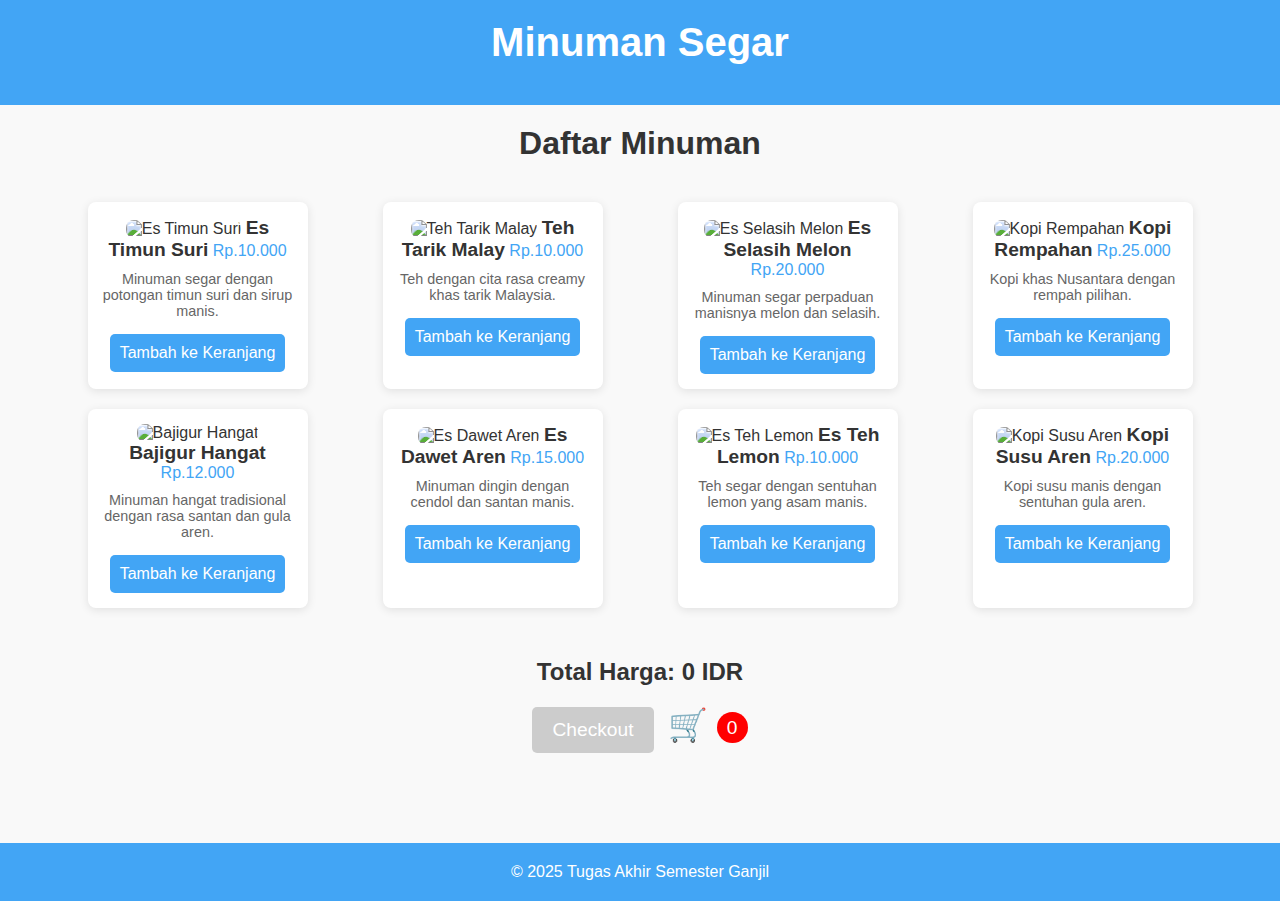
==== index.html @ 065253fb "index.html" ====
<!DOCTYPE html>
<html lang="id">
<head>
    <meta charset="UTF-8">
    <meta name="viewport" content="width=device-width, initial-scale=1.0">
    <link rel="stylesheet" href="style.css">
    <link rel="manifest" href="manifest.json">
    <title>Minuman Segar</title>
</head>
<body>
    <header>
        <h1>Minuman Segar</h1>
        <div id="hero-slider" class="slider">
            <div class="slide active">
                <img src="https://allofresh.id/blog/wp-content/uploads/2023/04/resep-es-timun-suri-1-1-1.jpg" alt="Es Timun Suri">
                <div class="slide-caption">Es Timun Suri</div>
            </div>
            <div class="slide">
                <img src="https://www.wandercooks.com/wp-content/uploads/2021/04/malaysian-pulled-tea-teh-tarik-2.jpg" alt="Teh Tarik">
                <div class="slide-caption">Teh Tarik Malay</div>
            </div>
            <div class="slide">
                <img src="https://drive.google.com/file/d/11A6XPkMZ76o2p93ms_nHGSQ9LKj6Cu8I/view?usp=drivesdk.jpg" alt="Es Selasih Melon">
                <div class="slide-caption">Es Selasih Melon</div>
            </div>
            <div class="slide">
                <img src="https://static.promediateknologi.id/crop/0x0:0x0/750x500/webp/photo/2023/02/23/kopi-rempah-3400559857.jpg" alt="Kopi Rempah Nusantara">
                <div class="slide-caption">Kopi Rempahan</div>
            </div>
            <div class="slide">
                <img src="https://serikatnews.com/wp-content/uploads/2023/01/Bajigur.jpg" alt="Bajigur">
                <div class="slide-caption">Bajigur Hangat</div>
            </div>
            <div class="slide">
                <img src="https://assets.ladiestory.id/gallery/171246131220600903-ilustrasi.jpg" alt="Es Dawet">
                <div class="slide-caption">Es Dawet Aren</div>
            </div>
            <div class="slide">
                <img src="https://4.bp.blogspot.com/-myKGjl26ww0/Vk79adfUU1I/AAAAAAAAAZM/KJL6XOhSnqI/s1600/es%2Bteh%2Blemon.png" alt="Es Teh Lemon">
                <div class="slide-caption">Es Teh Lemon</div>
            </div>
            <div class="slide">
                <img src="https://img.herstory.co.id/articles/archive_20220826/kopi-20220826-125544.jpg" alt="Kopi Susu Gula Aren">
                <div class="slide-caption">Kopi Susu Aren</div>
            </div>
            <button class="slider-button left" id="prev">&#10094;</button>
            <button class="slider-button right" id="next">&#10095;</button>       
        </div>
    </header>
    <main>
        <section id="product-list">
            <h2>Daftar Minuman</h2>
            <div class="product-container">
                <div class="product">
                    <img src="https://allofresh.id/blog/wp-content/uploads/2023/04/resep-es-timun-suri-1-1-1.jpg" alt="Es Timun Suri">
                    <span class="product-name">Es Timun Suri</span>
                    <span class="product-price">Rp.10.000</span>
                    <p class="product-description">Minuman segar dengan potongan timun suri dan sirup manis.</p>
                    <button class="add-to-cart" data-name="Es Timun Suri" data-price="10000">Tambah ke Keranjang</button>
                </div>
                <div class="product">
                    <img src="https://www.wandercooks.com/wp-content/uploads/2021/04/malaysian-pulled-tea-teh-tarik-2.jpg" alt="Teh Tarik Malay">
                    <span class="product-name">Teh Tarik Malay</span>
                    <span class="product-price">Rp.10.000</span>
                    <p class="product-description">Teh dengan cita rasa creamy khas tarik Malaysia.</p>
                    <button class="add-to-cart" data-name="Teh Tarik Malay" data-price="10000">Tambah ke Keranjang</button>
                </div>
                <div class="product">
                    <img src="https://drive.google.com/file/d/11A6XPkMZ76o2p93ms_nHGSQ9LKj6Cu8I/view?usp=drivesdk.jpg" alt="Es Selasih Melon">
                    <span class="product-name">Es Selasih Melon</span>
                    <span class="product-price">Rp.20.000</span>
                    <p class="product-description">Minuman segar perpaduan manisnya melon dan selasih.</p>
                    <button class="add-to-cart" data-name="Es Selasih Melon" data-price="20000">Tambah ke Keranjang</button>
                </div>
                <div class="product">
                    <img src="https://static.promediateknologi.id/crop/0x0:0x0/750x500/webp/photo/2023/02/23/kopi-rempah-3400559857.jpg" alt="Kopi Rempahan">
                    <span class="product-name">Kopi Rempahan</span>
                    <span class="product-price">Rp.25.000</span>
                    <p class="product-description">Kopi khas Nusantara dengan rempah pilihan.</p>
                    <button class="add-to-cart" data-name="Kopi Rempahan" data-price="25000">Tambah ke Keranjang</button>
                </div>
                <div class="product">
                    <img src="https://serikatnews.com/wp-content/uploads/2023/01/Bajigur.jpg" alt="Bajigur Hangat">
                    <span class="product-name">Bajigur Hangat</span>
                    <span class="product-price">Rp.12.000</span>
                    <p class="product-description">Minuman hangat tradisional dengan rasa santan dan gula aren.</p>
                    <button class="add-to-cart" data-name="Bajigur Hangat" data-price="12000">Tambah ke Keranjang</button>
                </div>
                <div class="product">
                    <img src="https://assets.ladiestory.id/gallery/171246131220600903-ilustrasi.jpg" alt="Es Dawet Aren">
                    <span class="product-name">Es Dawet Aren</span>
                    <span class="product-price">Rp.15.000</span>
                    <p class="product-description">Minuman dingin dengan cendol dan santan manis.</p>
                    <button class="add-to-cart" data-name="Es Dawet Aren" data-price="15000">Tambah ke Keranjang</button>
                </div>
                <div class="product">
                    <img src="https://4.bp.blogspot.com/-myKGjl26ww0/Vk79adfUU1I/AAAAAAAAAZM/KJL6XOhSnqI/s1600/es%2Bteh%2Blemon.png" alt="Es Teh Lemon">
                    <span class="product-name">Es Teh Lemon</span>
                    <span class="product-price">Rp.10.000</span>
                    <p class="product-description">Teh segar dengan sentuhan lemon yang asam manis.</p>
                    <button class="add-to-cart" data-name="Es Teh Lemon" data-price="10000">Tambah ke Keranjang</button>
                </div>
                <div class="product">
                    <img src="https://img.herstory.co.id/articles/archive_20220826/kopi-20220826-125544.jpg" alt="Kopi Susu Aren">
                    <span class="product-name">Kopi Susu Aren</span>
                    <span class="product-price">Rp.20.000</span>
                    <p class="product-description">Kopi susu manis dengan sentuhan gula aren.</p>
                    <button class="add-to-cart" data-name="Kopi Susu Aren" data-price="20000">Tambah ke Keranjang</button>
                </div>
            </div>
            <div id="checkout-section">
                <h3>Total Harga: <span id="total-price">0</span> IDR</h3>
                <button id="checkout" disabled>Checkout</button>
                <span id="cart-icon">&#128722; <span id="cart-count">0</span></span>
            </div>
            <ul id="cart-items"></ul>
        </section>
    </main>
    <footer>
        <p>&copy; 2025 Tugas Akhir Semester Ganjil</p>
    </footer>
    <script src="script.js"></script>
</body>
</html>
---- style.css ----
/* Reset dan Setup Global */
* {
    margin: 0;
    padding: 0;
    box-sizing: border-box;
}

body {
    font-family: 'Arial', sans-serif;
    background-color: #f9f9f9;
    color: #333;
}

/* Header dan Slider */
header {
    background-color: #42a5f5;
    color: white;
    text-align: center;
    padding: 20px;
}

h1 {
    margin-bottom: 20px;
    font-size: 2.5rem;
}

.slider {
    position: relative;
    max-width: 100%;
    overflow: hidden;
}

.slide {
    display: none;
    position: absolute;
    width: 100%;
    height: 400px;
}

.slide.active {
    display: block;
}

.slide img {
    width: 100%;
    height: 100%;
    object-fit: cover;
}

/* Nama Slider yang diperbarui */
.slide-caption {
    position: absolute;
    bottom: 10%;
    left: 10%;
    font-size: 3rem; /* Ukuran lebih besar */
    font-weight: bold;
    color: white; /* Warna putih */
    text-shadow: none; /* Hilangkan efek bayangan */
    background: none; /* Menghilangkan latar belakang */
    padding: 0; /* Tidak ada padding */
    margin: 0; /* Tidak ada margin */
}

/* Tombol Slider */
.slider-button {
    position: absolute;
    top: 50%;
    transform: translateY(-50%);
    background-color: rgba(0, 0, 0, 0.5);
    color: white;
    border: none;
    font-size: 2rem;
    padding: 10px;
    cursor: pointer;
    z-index: 10;
}

.left {
    left: 10px;
}

.right {
    right: 10px;
}

/* Daftar Produk */
#product-list {
    padding: 20px;
    max-width: 1200px;
    margin: 0 auto;
}

#product-list h2 {
    text-align: center;
    margin-bottom: 40px;
    font-size: 2rem;
}

.product-container {
    display: flex;
    flex-wrap: wrap;
    justify-content: space-around;
    gap: 20px;
}

.product {
    background-color: white;
    border-radius: 8px;
    box-shadow: 0 2px 10px rgba(0, 0, 0, 0.1);
    overflow: hidden;
    width: 220px;
    text-align: center;
    padding: 15px;
    transition: transform 0.3s ease, box-shadow 0.3s ease;
}

.product:hover {
    transform: scale(1.05);
    box-shadow: 0 4px 15px rgba(0, 0, 0, 0.15);
}

.product img {
    width: 100%;
    height: 150px;
    object-fit: cover;
    border-radius: 8px;
}

.product-name {
    font-size: 1.2rem;
    font-weight: bold;
    margin-top: 10px;
}

.product-price {
    font-size: 1rem;
    color: #42a5f5;
    margin-top: 5px;
}

.product-description {
    font-size: 0.9rem;
    margin-top: 10px;
    color: #666;
}

.add-to-cart {
    background-color: #42a5f5;
    color: white;
    border: none;
    padding: 10px;
    margin-top: 15px;
    cursor: pointer;
    font-size: 1rem;
    border-radius: 5px;
    transition: background-color 0.3s ease;
}

.add-to-cart:hover {
    background-color: #1e88e5;
}

/* Tombol Hapus dan Edit di Cart */
.remove-item, .edit-item {
    background-color: #ff5252;  /* Merah untuk tombol hapus */
    color: white;
    font-size: 0.8rem;
    padding: 5px 10px;
    border-radius: 5px;
    margin-left: 10px;
    cursor: pointer;
    transition: background-color 0.3s ease;
}

.remove-item:hover {
    background-color: #d32f2f;
}

.edit-item {
    background-color: #ffa000;  /* Kuning untuk tombol edit */
}

.edit-item:hover {
    background-color: #ff8f00;
}

/* Checkout dan Keranjang */
#checkout-section {
    margin-top: 50px;
    text-align: center;
}

#checkout-section h3 {
    font-size: 1.5rem;
    margin-bottom: 20px;
}

#checkout {
    background-color: #42a5f5;
    color: white;
    padding: 12px 20px;
    font-size: 1.2rem;
    border: none;
    cursor: pointer;
    border-radius: 5px;
}

#checkout:disabled {
    background-color: #ccc;
    cursor: not-allowed;
}

#cart-icon {
    font-size: 2rem;
    margin-left: 10px;
    cursor: pointer;
}

/* Cart Items */
#cart-items {
    list-style: none;
    padding: 0;
    margin-top: 20px;
    font-size: 1rem;
    color: #333;
}

#cart-items li {
    margin-bottom: 10px;
}

#cart-count {
    background-color: red;
    color: white;
    border-radius: 50%;
    padding: 5px 10px;
    font-size: 1.2rem; /* Menyesuaikan dengan ukuran font header */
    vertical-align: middle;
}

/* Footer */
footer {
    text-align: center;
    padding: 20px 0;
    background-color: #42a5f5;
    color: white;
    margin-top: 50px;
}

/* Media Queries */
@media (max-width: 768px) {
    .product-container {
        flex-direction: column;
        align-items: center;
    }

    .product {
        width: 90%;
        margin-bottom: 20px;
    }

    .slide-caption {
        font-size: 1.5rem;
    }
}

@media (max-width: 480px) {
    header h1 {
        font-size: 1.8rem;
    }

    .slider-button {
        font-size: 1.5rem;
    }

    .product-name {
        font-size: 1rem;
    }

    .product-price {
        font-size: 0.9rem;
    }

    .add-to-cart {
        font-size: 0.9rem;
    }

    /* Header padding sedikit lebih besar */
    header {
        padding: 15px;
    }

    /* Tombol Checkout untuk Mobile */
    #checkout {
        font-size: 1rem;
    }

    /* Footer di Mobile */
    footer {
        padding: 20px;
        font-size: 1rem;
    }
}
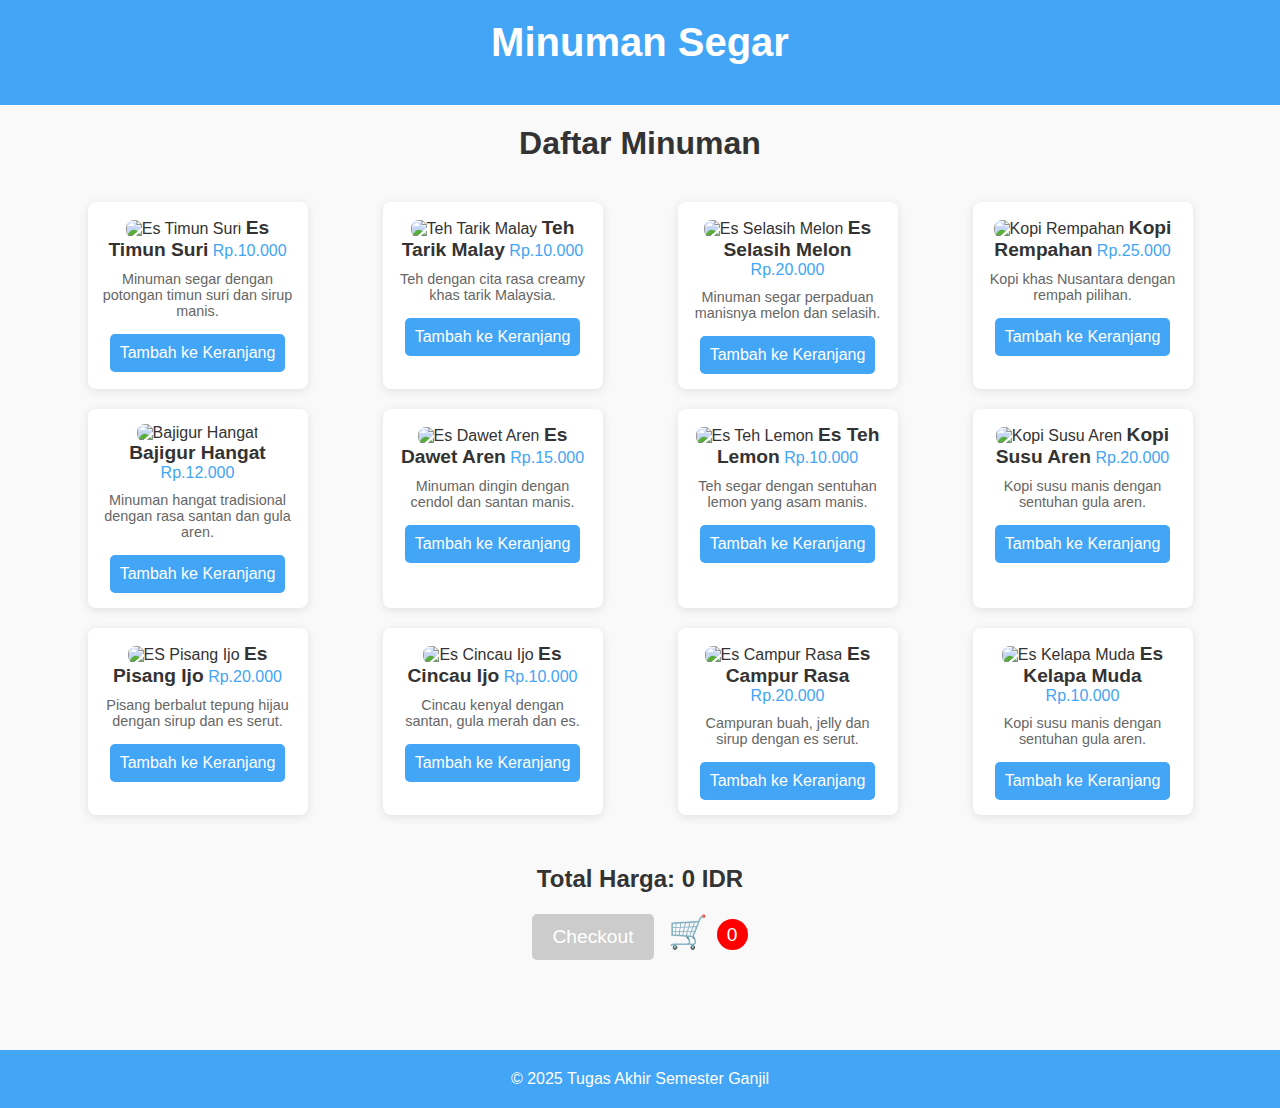
==== commit de94110b: "index.html" ====
--- a/index.html
+++ b/index.html
@@ -20,7 +20,7 @@
                 <div class="slide-caption">Teh Tarik Malay</div>
             </div>
             <div class="slide">
-                <img src="https://drive.google.com/file/d/11A6XPkMZ76o2p93ms_nHGSQ9LKj6Cu8I/view?usp=drivesdk.jpg" alt="Es Selasih Melon">
+                <img src="es_selasih melon.jpg" alt="Es Selasih Melon">
                 <div class="slide-caption">Es Selasih Melon</div>
             </div>
             <div class="slide">
@@ -66,7 +66,7 @@
                     <button class="add-to-cart" data-name="Teh Tarik Malay" data-price="10000">Tambah ke Keranjang</button>
                 </div>
                 <div class="product">
-                    <img src="https://drive.google.com/file/d/11A6XPkMZ76o2p93ms_nHGSQ9LKj6Cu8I/view?usp=drivesdk.jpg" alt="Es Selasih Melon">
+                    <img src="https://id.images.search.yahoo.com/images/view;_ylt=AwrPrWu6IHpnd1o6SX3NQwx.;_ylu=c2VjA3NyBHNsawNpbWcEb2lkAzliZDVjMWVlYmM2ZjVkYWU2ODI2YzZiNTdlNTMzN2VhBGdwb3MDNjEEaXQDYmluZw--?back=https%3A%2F%2Fid.images.search.yahoo.com%2Fsearch%2Fimages%3Fp%3Des%2Bselasih%2Bmelon%26type%3DE211ID1357G0%26fr%3Dmcafee%26fr2%3Dpiv-web%26nost%3D1%26tab%3Dorganic%26ri%3D61&w=1200&h=630&imgurl=img-global.cpcdn.com%2Frecipes%2Fad94b2747140d464%2F1200x630cq70%2Fphoto.jpg&rurl=https%3A%2F%2Fcookpad.com%2Fid%2Fresep%2F983803-es-melon-selasih&size=77KB&p=es+selasih+melon&oid=9bd5c1eebc6f5dae6826c6b57e5337ea&fr2=piv-web&fr=mcafee&tt=Resep+Es+Melon+Selasih+oleh+hanhanny+-+Cookpad&b=61&ni=21&no=61&ts=&tab=organic&sigr=QiQdRmE86VG1&sigb=7Y4Y6a40an31&sigi=vMakXHI.HRgj&sigt=d7YdRMfL98O_&.crumb=cXC05tSoCbe&fr=mcafee&fr2=piv-web&type=E211ID1357G0.jpg" alt="Es Selasih Melon">
                     <span class="product-name">Es Selasih Melon</span>
                     <span class="product-price">Rp.20.000</span>
                     <p class="product-description">Minuman segar perpaduan manisnya melon dan selasih.</p>
@@ -107,6 +107,34 @@
                     <p class="product-description">Kopi susu manis dengan sentuhan gula aren.</p>
                     <button class="add-to-cart" data-name="Kopi Susu Aren" data-price="20000">Tambah ke Keranjang</button>
                 </div>
+                <div class="product">
+                    <img src="pisang_ijo.jpg" alt="ES Pisang Ijo">
+                    <span class="product-name">Es Pisang Ijo</span>
+                    <span class="product-price">Rp.20.000</span>
+                    <p class="product-description">Pisang berbalut tepung hijau dengan sirup dan es serut.</p>
+                    <button class="add-to-cart" data-name="Es Pisang Ijo" data-price="20000">Tambah ke Keranjang</button>
+                </div>
+                <div class="product">
+                    <img src="es cincau.jpg" alt="Es Cincau Ijo">
+                    <span class="product-name">Es Cincau Ijo</span>
+                    <span class="product-price">Rp.10.000</span>
+                    <p class="product-description">Cincau kenyal dengan santan, gula merah dan es.</p>
+                    <button class="add-to-cart" data-name="Es Cincau Ijo" data-price="10000">Tambah ke Keranjang</button>
+                </div>
+                <div class="product">
+                    <img src="es campur.jpg" alt="Es Campur Rasa">
+                    <span class="product-name">Es Campur Rasa</span>
+                    <span class="product-price">Rp.20.000</span>
+                    <p class="product-description">Campuran buah, jelly dan sirup dengan es serut.</p>
+                    <button class="add-to-cart" data-name="Es Campur Rasa" data-price="20000">Tambah ke Keranjang</button>
+                </div>
+                <div class="product">
+                    <img src="es kelapa.jpg" alt="Es Kelapa Muda">
+                    <span class="product-name">Es Kelapa Muda</span>
+                    <span class="product-price">Rp.10.000</span>
+                    <p class="product-description">Kopi susu manis dengan sentuhan gula aren.</p>
+                    <button class="add-to-cart" data-name="Es Kelapa Muda" data-price="10000">Tambah ke Keranjang</button>
+                </div>
             </div>
             <div id="checkout-section">
                 <h3>Total Harga: <span id="total-price">0</span> IDR</h3>
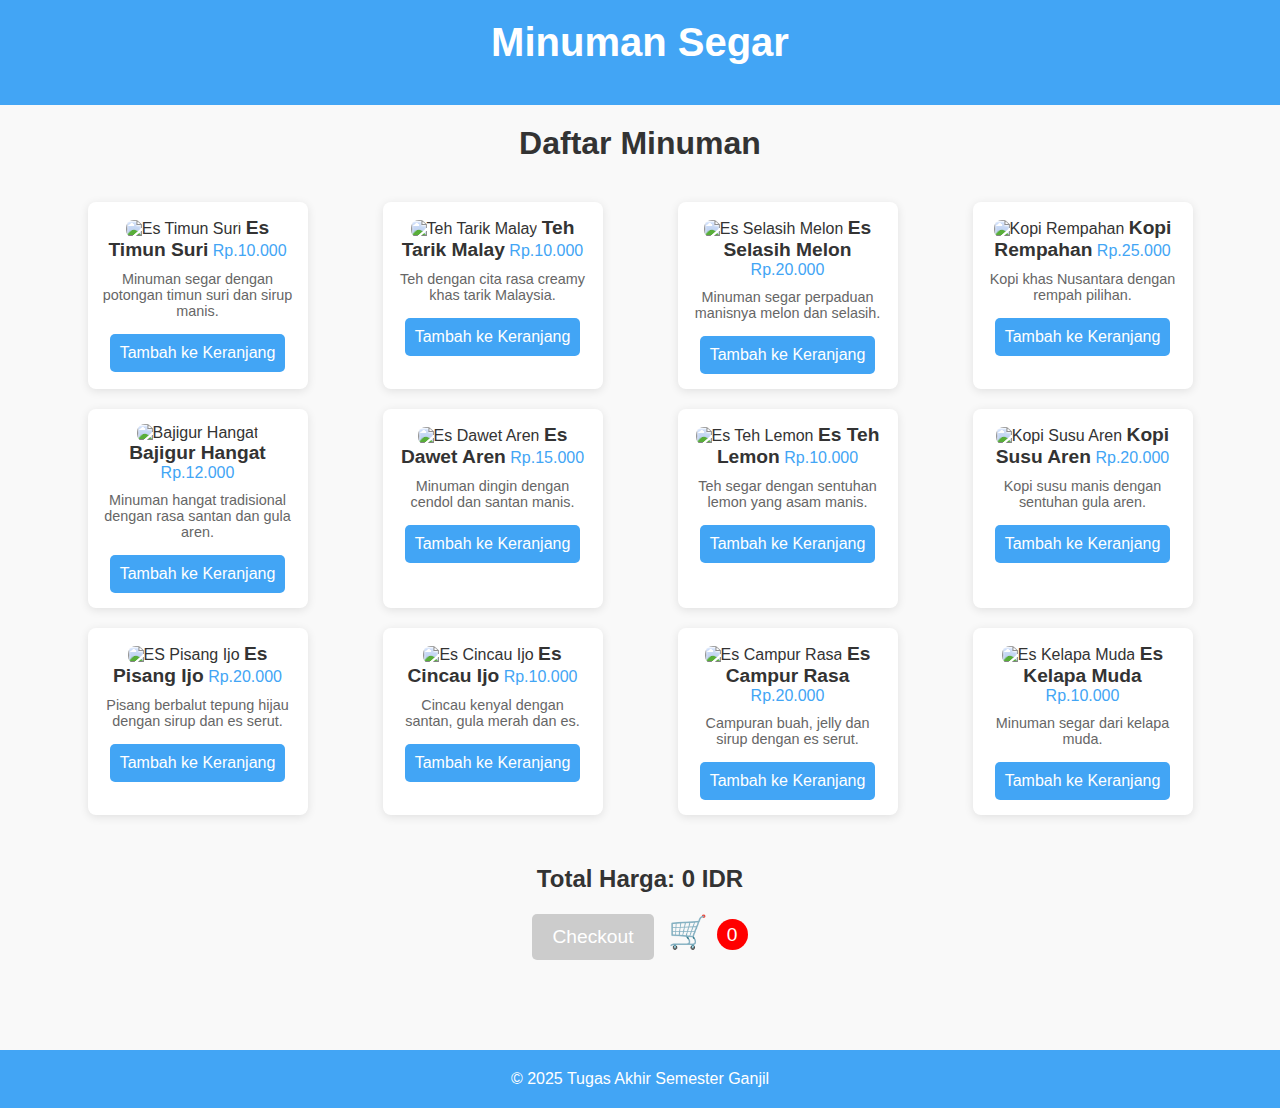
==== commit ab9e0e82: "index.html" ====
--- a/index.html
+++ b/index.html
@@ -132,7 +132,7 @@
                     <img src="es kelapa.jpg" alt="Es Kelapa Muda">
                     <span class="product-name">Es Kelapa Muda</span>
                     <span class="product-price">Rp.10.000</span>
-                    <p class="product-description">Kopi susu manis dengan sentuhan gula aren.</p>
+                    <p class="product-description">Minuman segar dari kelapa muda.</p>
                     <button class="add-to-cart" data-name="Es Kelapa Muda" data-price="10000">Tambah ke Keranjang</button>
                 </div>
             </div>
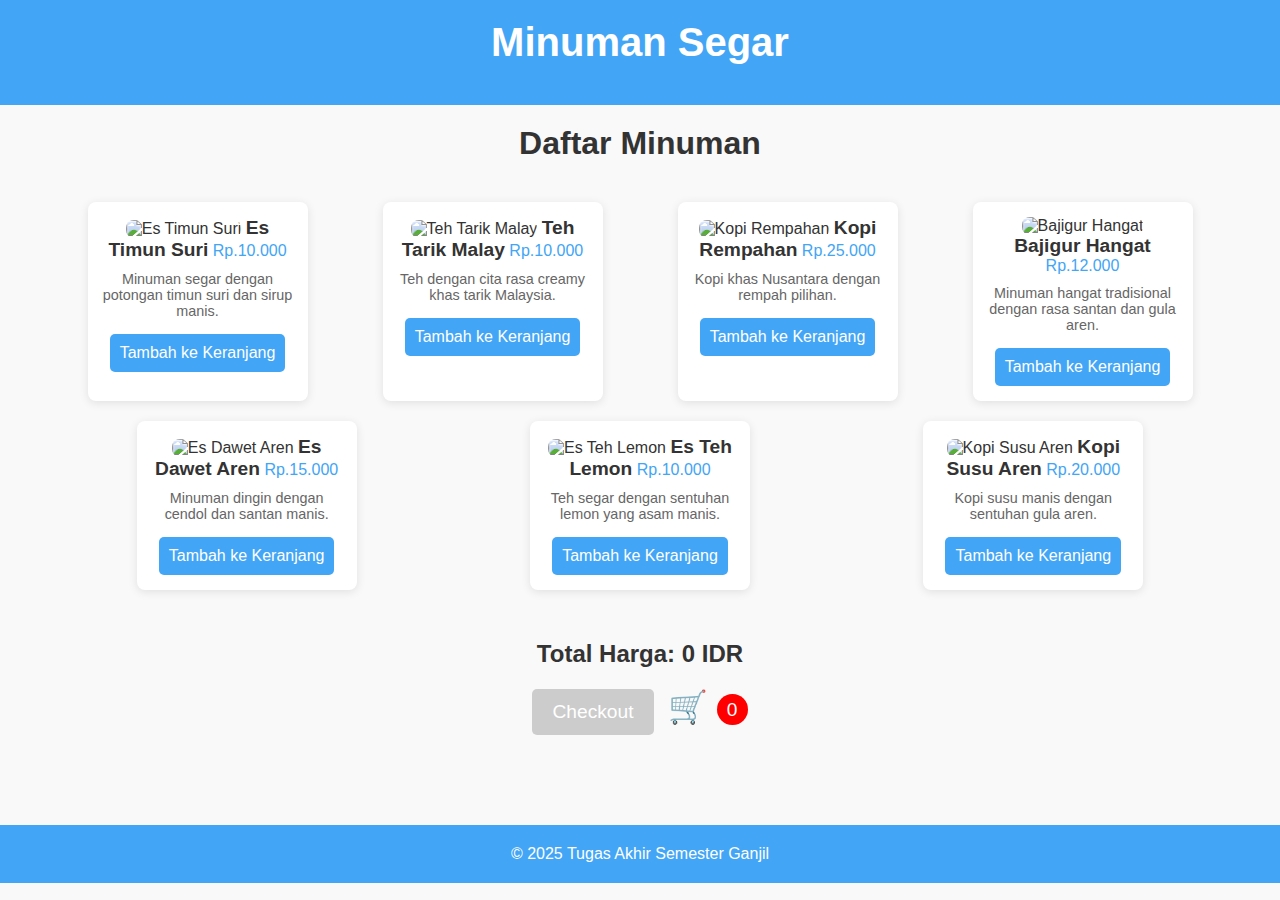
==== commit 93811881: "index.html" ====
--- a/index.html
+++ b/index.html
@@ -18,10 +18,6 @@
             <div class="slide">
                 <img src="https://www.wandercooks.com/wp-content/uploads/2021/04/malaysian-pulled-tea-teh-tarik-2.jpg" alt="Teh Tarik">
                 <div class="slide-caption">Teh Tarik Malay</div>
-            </div>
-            <div class="slide">
-                <img src="es_selasih melon.jpg" alt="Es Selasih Melon">
-                <div class="slide-caption">Es Selasih Melon</div>
             </div>
             <div class="slide">
                 <img src="https://static.promediateknologi.id/crop/0x0:0x0/750x500/webp/photo/2023/02/23/kopi-rempah-3400559857.jpg" alt="Kopi Rempah Nusantara">
@@ -66,13 +62,6 @@
                     <button class="add-to-cart" data-name="Teh Tarik Malay" data-price="10000">Tambah ke Keranjang</button>
                 </div>
                 <div class="product">
-                    <img src="https://id.images.search.yahoo.com/images/view;_ylt=AwrPrWu6IHpnd1o6SX3NQwx.;_ylu=c2VjA3NyBHNsawNpbWcEb2lkAzliZDVjMWVlYmM2ZjVkYWU2ODI2YzZiNTdlNTMzN2VhBGdwb3MDNjEEaXQDYmluZw--?back=https%3A%2F%2Fid.images.search.yahoo.com%2Fsearch%2Fimages%3Fp%3Des%2Bselasih%2Bmelon%26type%3DE211ID1357G0%26fr%3Dmcafee%26fr2%3Dpiv-web%26nost%3D1%26tab%3Dorganic%26ri%3D61&w=1200&h=630&imgurl=img-global.cpcdn.com%2Frecipes%2Fad94b2747140d464%2F1200x630cq70%2Fphoto.jpg&rurl=https%3A%2F%2Fcookpad.com%2Fid%2Fresep%2F983803-es-melon-selasih&size=77KB&p=es+selasih+melon&oid=9bd5c1eebc6f5dae6826c6b57e5337ea&fr2=piv-web&fr=mcafee&tt=Resep+Es+Melon+Selasih+oleh+hanhanny+-+Cookpad&b=61&ni=21&no=61&ts=&tab=organic&sigr=QiQdRmE86VG1&sigb=7Y4Y6a40an31&sigi=vMakXHI.HRgj&sigt=d7YdRMfL98O_&.crumb=cXC05tSoCbe&fr=mcafee&fr2=piv-web&type=E211ID1357G0.jpg" alt="Es Selasih Melon">
-                    <span class="product-name">Es Selasih Melon</span>
-                    <span class="product-price">Rp.20.000</span>
-                    <p class="product-description">Minuman segar perpaduan manisnya melon dan selasih.</p>
-                    <button class="add-to-cart" data-name="Es Selasih Melon" data-price="20000">Tambah ke Keranjang</button>
-                </div>
-                <div class="product">
                     <img src="https://static.promediateknologi.id/crop/0x0:0x0/750x500/webp/photo/2023/02/23/kopi-rempah-3400559857.jpg" alt="Kopi Rempahan">
                     <span class="product-name">Kopi Rempahan</span>
                     <span class="product-price">Rp.25.000</span>
@@ -107,34 +96,6 @@
                     <p class="product-description">Kopi susu manis dengan sentuhan gula aren.</p>
                     <button class="add-to-cart" data-name="Kopi Susu Aren" data-price="20000">Tambah ke Keranjang</button>
                 </div>
-                <div class="product">
-                    <img src="pisang_ijo.jpg" alt="ES Pisang Ijo">
-                    <span class="product-name">Es Pisang Ijo</span>
-                    <span class="product-price">Rp.20.000</span>
-                    <p class="product-description">Pisang berbalut tepung hijau dengan sirup dan es serut.</p>
-                    <button class="add-to-cart" data-name="Es Pisang Ijo" data-price="20000">Tambah ke Keranjang</button>
-                </div>
-                <div class="product">
-                    <img src="es cincau.jpg" alt="Es Cincau Ijo">
-                    <span class="product-name">Es Cincau Ijo</span>
-                    <span class="product-price">Rp.10.000</span>
-                    <p class="product-description">Cincau kenyal dengan santan, gula merah dan es.</p>
-                    <button class="add-to-cart" data-name="Es Cincau Ijo" data-price="10000">Tambah ke Keranjang</button>
-                </div>
-                <div class="product">
-                    <img src="es campur.jpg" alt="Es Campur Rasa">
-                    <span class="product-name">Es Campur Rasa</span>
-                    <span class="product-price">Rp.20.000</span>
-                    <p class="product-description">Campuran buah, jelly dan sirup dengan es serut.</p>
-                    <button class="add-to-cart" data-name="Es Campur Rasa" data-price="20000">Tambah ke Keranjang</button>
-                </div>
-                <div class="product">
-                    <img src="es kelapa.jpg" alt="Es Kelapa Muda">
-                    <span class="product-name">Es Kelapa Muda</span>
-                    <span class="product-price">Rp.10.000</span>
-                    <p class="product-description">Minuman segar dari kelapa muda.</p>
-                    <button class="add-to-cart" data-name="Es Kelapa Muda" data-price="10000">Tambah ke Keranjang</button>
-                </div>
             </div>
             <div id="checkout-section">
                 <h3>Total Harga: <span id="total-price">0</span> IDR</h3>
